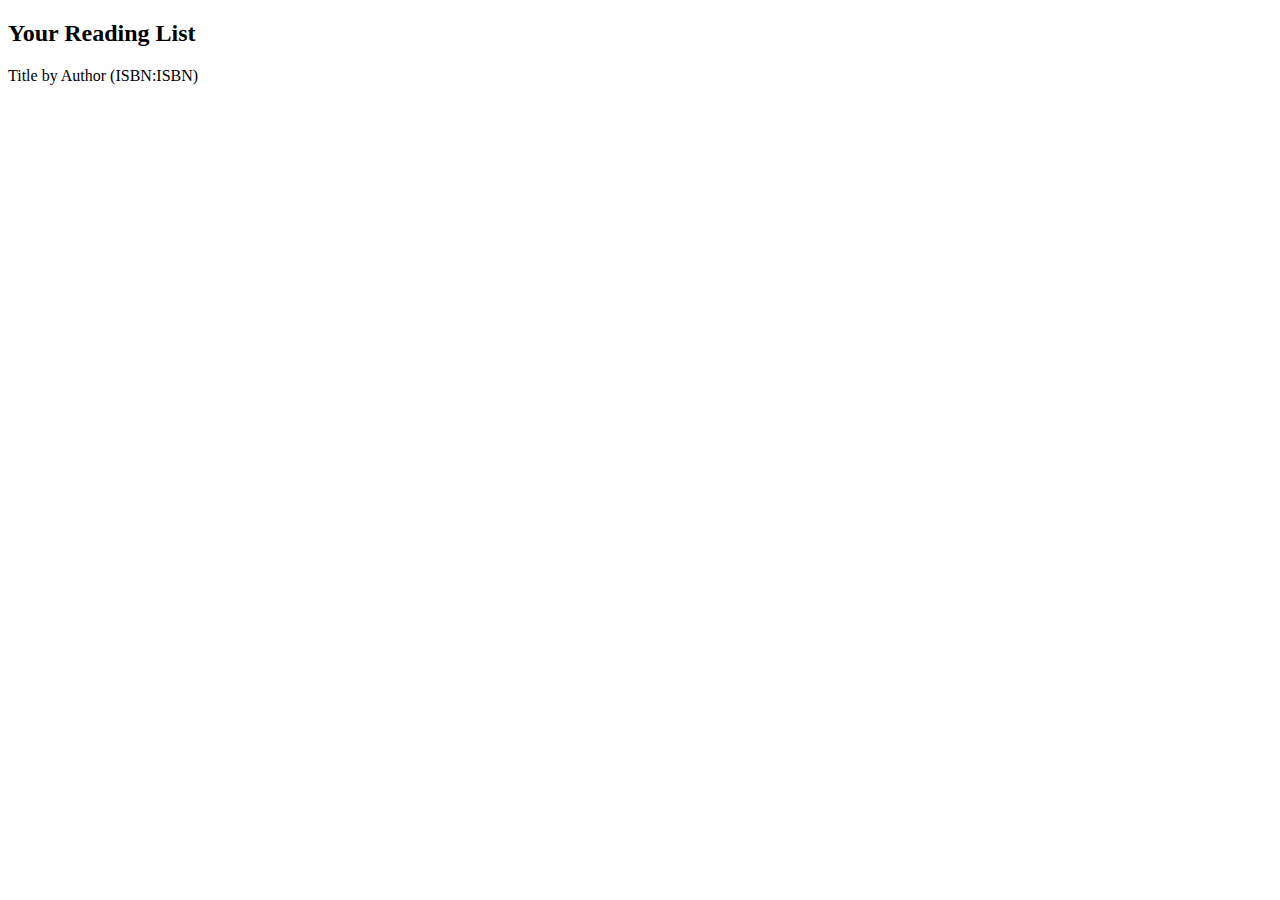
==== src/main/resources/templates/readingList.html @ 51de7ac6 "half finish coding the template and go to continue tonight." ====
<!DOCTYPE html>
<html lang="en" xmlns:th="http://www.w3.org/1999/xhtml">
<link>
    <meta charset="UTF-8">
    <title>Reading List</title>
    <link rel="stylesheet" th:href="@{/style.css}"></link>
</head>
<body>
<h2>Your Reading List</h2>
<div th:unless="${#lists.isEmpty(books)}">
    <dl th:each="book:${books}">
        <dt class="bookHeadline">
            <span th:text="${book.title}">Title</span> by
            <span th:text="${book.author}">Author</span>
            (ISBN:<span th:text="$(book.isbn)">ISBN</span>)
        </dt>
        <dd class="bookDescription">
            <span>

            </span>
            <span>
                
            </span>

        </dd>
    </dl>

</div>

</body>
</html>
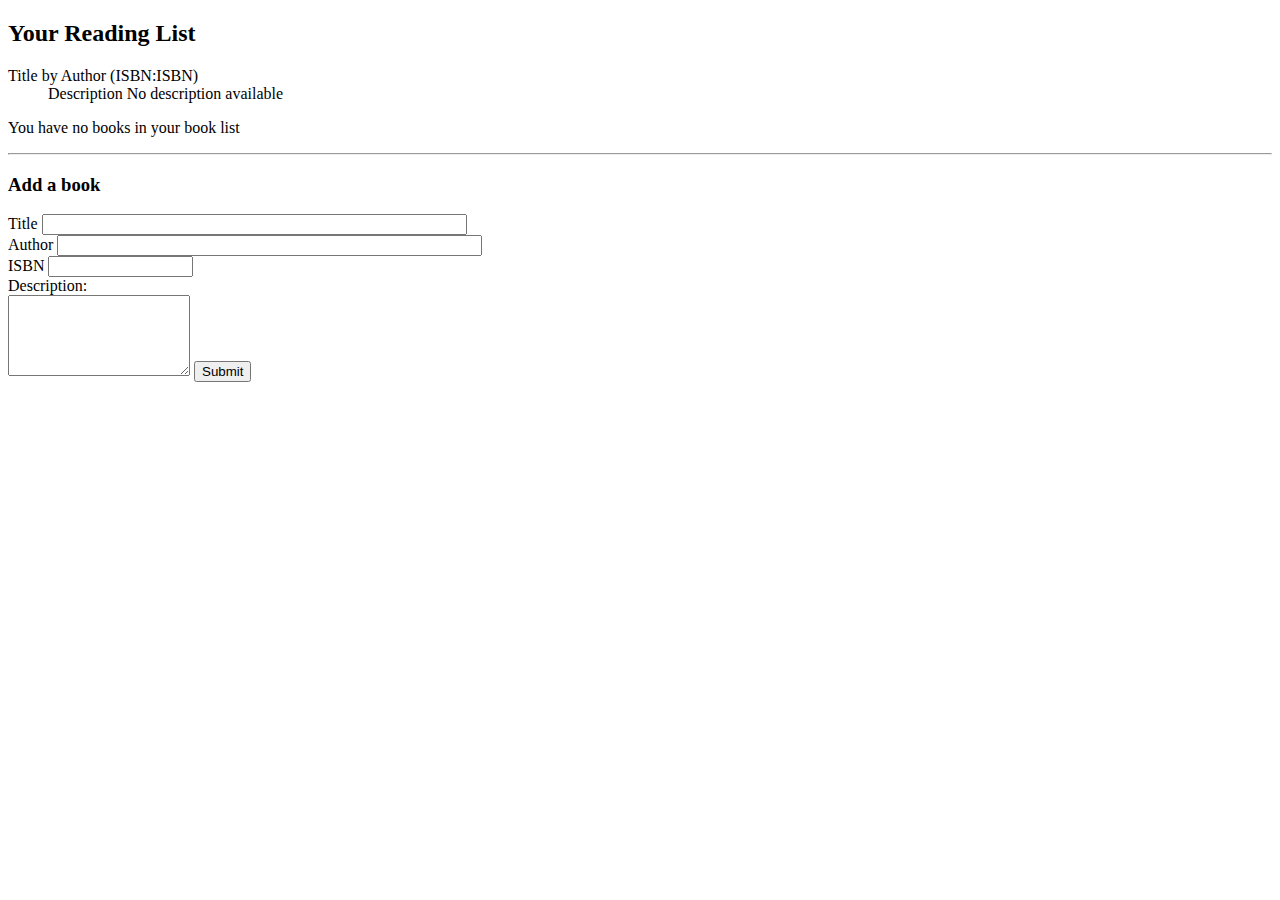
==== commit 7c3115f2: "finish the example in chapter 2. some take-away: there are some lines of different codes in the chin" ====
--- a/src/main/resources/templates/readingList.html
+++ b/src/main/resources/templates/readingList.html
@@ -1,7 +1,5 @@
 <!DOCTYPE html>
-<html lang="en" xmlns:th="http://www.w3.org/1999/xhtml">
-<link>
-    <meta charset="UTF-8">
+<head>
     <title>Reading List</title>
     <link rel="stylesheet" th:href="@{/style.css}"></link>
 </head>
@@ -12,20 +10,34 @@
         <dt class="bookHeadline">
             <span th:text="${book.title}">Title</span> by
             <span th:text="${book.author}">Author</span>
-            (ISBN:<span th:text="$(book.isbn)">ISBN</span>)
+            (ISBN:<span th:text="${book.isbn}">ISBN</span>)
         </dt>
         <dd class="bookDescription">
-            <span>
-
-            </span>
-            <span>
-                
-            </span>
-
+            <span th:if="${book.description}"
+                  th:text="${book.description}">Description</span>
+            <span th:if="${book.description eq null}">
+                No description available</span>
         </dd>
     </dl>
-
+</div>
+<div th:if="${#lists.isEmpty(books)}">
+    <p>You have no books in your book list</p>
 </div>
 
+<hr>
+
+<h3>Add a book</h3>
+<form method="POST">
+    <label for="title">Title</label>
+    <input type="text" name="title" size="50"><br />
+    <label for="author">Author</label>
+    <input type="text" name="author" size="50"><br />
+    <label for="isbn">ISBN</label>
+    <input type="text" name="isbn" size="15"><br />
+    <label for="description">Description:</label><br />
+        <textarea name="description" clos="80" rows="5">
+        </textarea>
+    <input type="submit"></input>
+</form>
 </body>
 </html>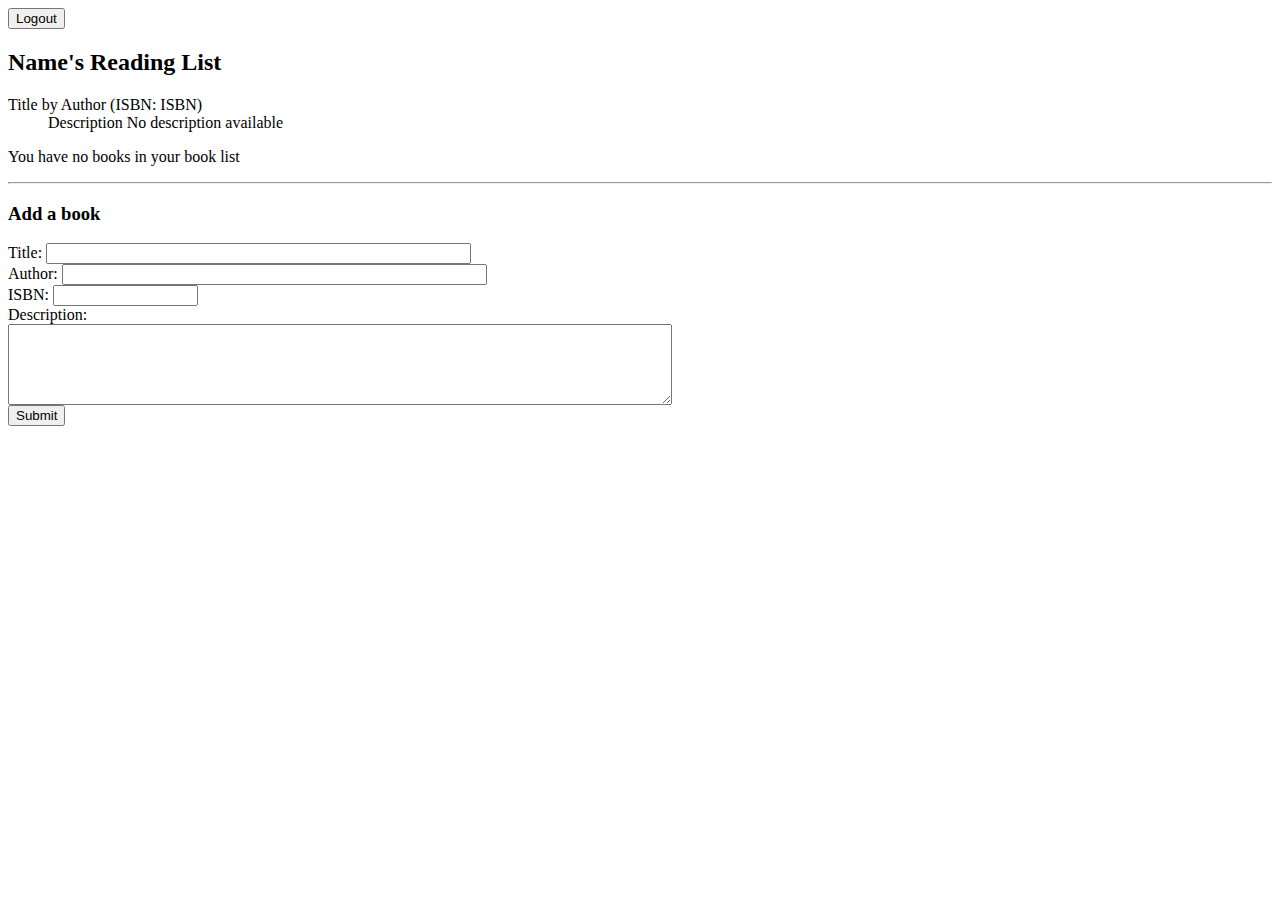
==== commit d9f9f5df: "finish the chapter 3 content but didn't fully test yet." ====
--- a/src/main/resources/templates/readingList.html
+++ b/src/main/resources/templates/readingList.html
@@ -1,43 +1,52 @@
-<!DOCTYPE html>
-<head>
+<html>
+  <head>
     <title>Reading List</title>
     <link rel="stylesheet" th:href="@{/style.css}"></link>
-</head>
-<body>
-<h2>Your Reading List</h2>
-<div th:unless="${#lists.isEmpty(books)}">
-    <dl th:each="book:${books}">
+    <script src="//code.jquery.com/jquery-1.11.2.min.js"></script>
+  </head>
+
+  <body>
+    <form method="POST" th:action="@{/logout}">
+      <input type="submit" value="Logout" />
+    </form>
+
+    <h2><span th:text="${reader.fullname}">Name</span>'s Reading List</h2>
+    <div th:unless="${#lists.isEmpty(books)}">
+      <dl th:each="book : ${books}">
         <dt class="bookHeadline">
-            <span th:text="${book.title}">Title</span> by
-            <span th:text="${book.author}">Author</span>
-            (ISBN:<span th:text="${book.isbn}">ISBN</span>)
+          <a th:href="'http://www.amazon.com/gp/product/' 
+                      + ${book.isbn} + '/tag=' + ${amazonID}" 
+             th:text="${book.title}">Title</a> by 
+          <span th:text="${book.author}">Author</span>
+          (ISBN: <span th:text="${book.isbn}">ISBN</span>)
         </dt>
         <dd class="bookDescription">
-            <span th:if="${book.description}"
-                  th:text="${book.description}">Description</span>
-            <span th:if="${book.description eq null}">
+          <span th:if="${book.description}" 
+                th:text="${book.description}">Description</span>
+          <span th:if="${book.description eq null}">
                 No description available</span>
         </dd>
-    </dl>
-</div>
-<div th:if="${#lists.isEmpty(books)}">
-    <p>You have no books in your book list</p>
-</div>
+      </dl>
+    </div>
+    <div th:if="${#lists.isEmpty(books)}">
+      <p>You have no books in your book list</p>
+    </div>
 
-<hr>
-
-<h3>Add a book</h3>
-<form method="POST">
-    <label for="title">Title</label>
-    <input type="text" name="title" size="50"><br />
-    <label for="author">Author</label>
-    <input type="text" name="author" size="50"><br />
-    <label for="isbn">ISBN</label>
-    <input type="text" name="isbn" size="15"><br />
-    <label for="description">Description:</label><br />
-        <textarea name="description" clos="80" rows="5">
-        </textarea>
-    <input type="submit"></input>
-</form>
-</body>
+    
+    <hr/>
+    
+    <h3>Add a book</h3>
+    <form method="POST" th:action="@{/}">
+      <label for="title">Title:</label>
+        <input type="text" name="title" size="50"></input><br/>
+      <label for="author">Author:</label>
+        <input type="text" name="author" size="50"></input><br/>
+      <label for="isbn">ISBN:</label>
+        <input type="text" name="isbn" size="15"></input><br/>
+      <label for="description">Description:</label><br/>
+        <textarea name="description" cols="80" rows="5"></textarea><br/>
+      <input type="submit"></input>
+    </form>
+    
+  </body>
 </html>